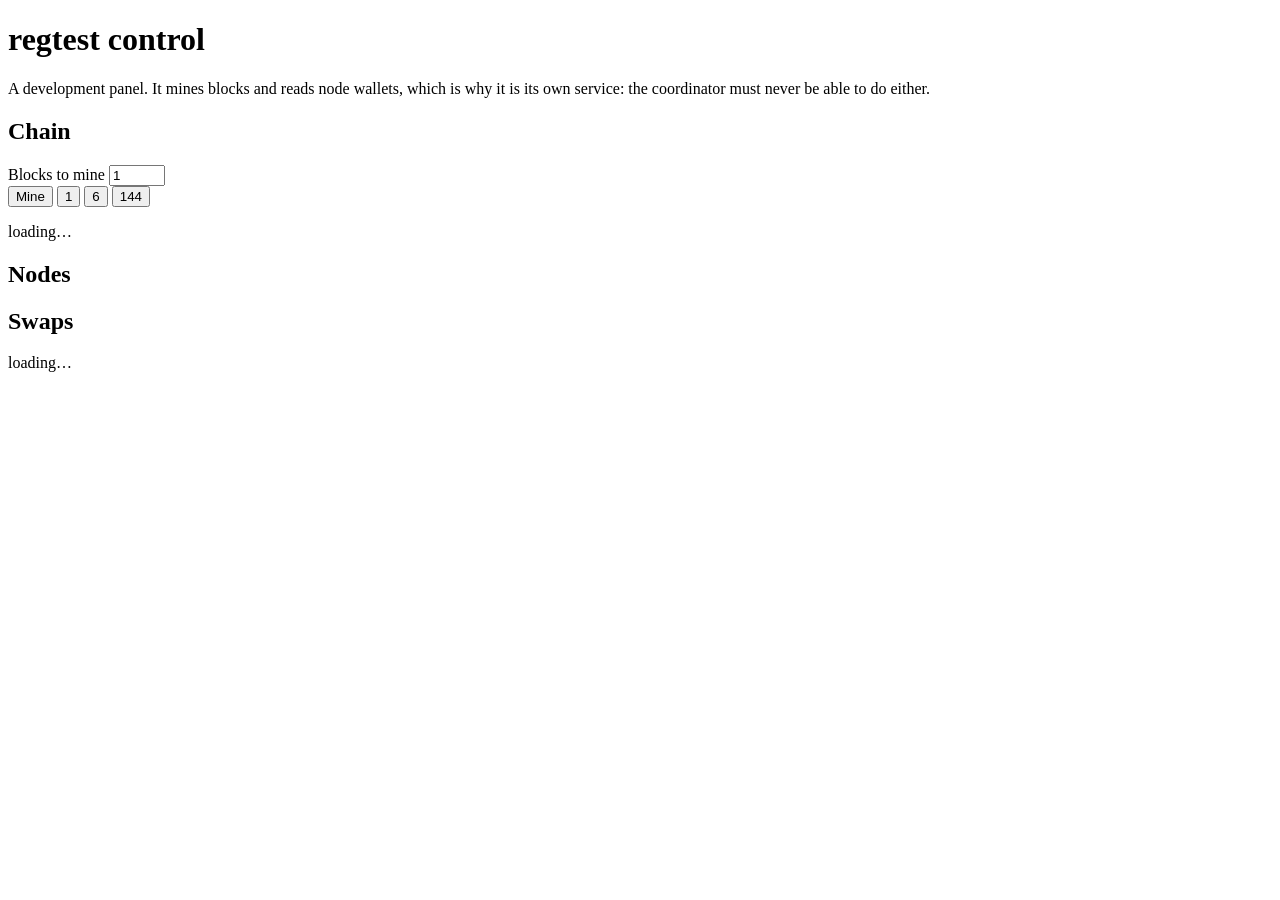
==== web/regtest.html @ 5860d5ce "M2 - regtest control panel" ====
<!doctype html>
<html lang="en">
  <head>
    <meta charset="utf-8" />
    <meta name="viewport" content="width=device-width, initial-scale=1" />
    <title>regtest control</title>
    <link rel="stylesheet" href="/app.css" />
    <link rel="stylesheet" href="/regtest.css" />
  </head>
  <body>
    <main>
      <header>
        <h1>regtest control</h1>
        <p class="lead">
          A development panel. It mines blocks and reads node wallets, which is
          why it is its own service: the coordinator must never be able to do
          either.
        </p>
      </header>

      <section class="card">
        <h2>Chain</h2>
        <div class="row">
          <label for="blocks">Blocks to mine</label>
          <input id="blocks" type="number" min="1" max="200" step="1" value="1" />
        </div>
        <div class="actions">
          <button id="mine" class="primary">Mine</button>
          <button data-mine="1">1</button>
          <button data-mine="6">6</button>
          <button data-mine="144">144</button>
        </div>
        <p class="quote" id="chain">loading…</p>
      </section>

      <section class="card">
        <h2>Nodes</h2>
        <div id="nodes"></div>
      </section>

      <section class="card">
        <h2>Swaps</h2>
        <div id="swaps"></div>
      </section>

      <footer><span id="foot">loading…</span></footer>
    </main>
    <script type="module" src="/regtest.js"></script>
  </body>
</html>
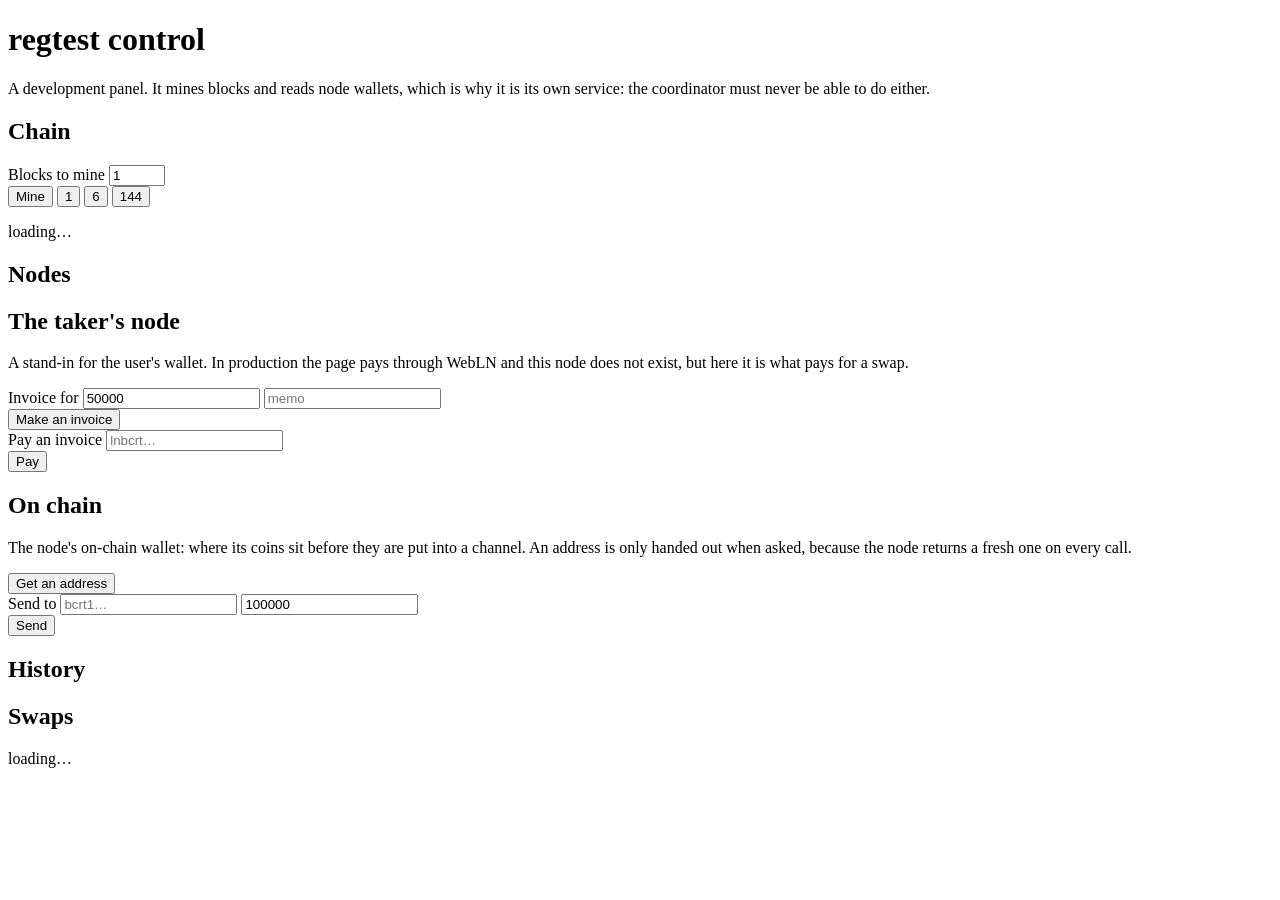
==== commit ffa9fb1a: "M2 - taker node in control panel" ====
--- a/web/regtest.html
+++ b/web/regtest.html
@@ -39,6 +39,59 @@
       </section>
 
       <section class="card">
+        <h2>The taker's node</h2>
+        <p class="quote">
+          A stand-in for the user's wallet. In production the page pays through
+          WebLN and this node does not exist, but here it is what pays for a
+          swap.
+        </p>
+
+        <div class="row">
+          <label for="inv-amt">Invoice for</label>
+          <input id="inv-amt" type="number" min="1" step="1000" value="50000" />
+          <input id="inv-memo" type="text" placeholder="memo" />
+        </div>
+        <div class="actions">
+          <button id="make-invoice">Make an invoice</button>
+        </div>
+
+        <div class="row">
+          <label for="pay-req">Pay an invoice</label>
+          <input id="pay-req" type="text" placeholder="lnbcrt…" />
+        </div>
+        <div class="actions">
+          <button id="pay-invoice" class="primary">Pay</button>
+        </div>
+
+        <pre class="bolt11" id="bolt11" hidden></pre>
+
+        <h2>On chain</h2>
+        <p class="quote">
+          The node's on-chain wallet: where its coins sit before they are put
+          into a channel. An address is only handed out when asked, because the
+          node returns a fresh one on every call.
+        </p>
+        <div class="actions">
+          <button id="make-address">Get an address</button>
+        </div>
+        <pre class="bolt11" id="address" hidden></pre>
+
+        <div class="row">
+          <label for="send-addr">Send to</label>
+          <input id="send-addr" type="text" placeholder="bcrt1…" />
+          <input id="send-amt" type="number" min="1" step="1000" value="100000" />
+        </div>
+        <div class="actions">
+          <button id="send-coins">Send</button>
+        </div>
+
+        <p class="quote" id="node-note"></p>
+
+        <h2>History</h2>
+        <div id="history"></div>
+      </section>
+
+      <section class="card">
         <h2>Swaps</h2>
         <div id="swaps"></div>
       </section>
